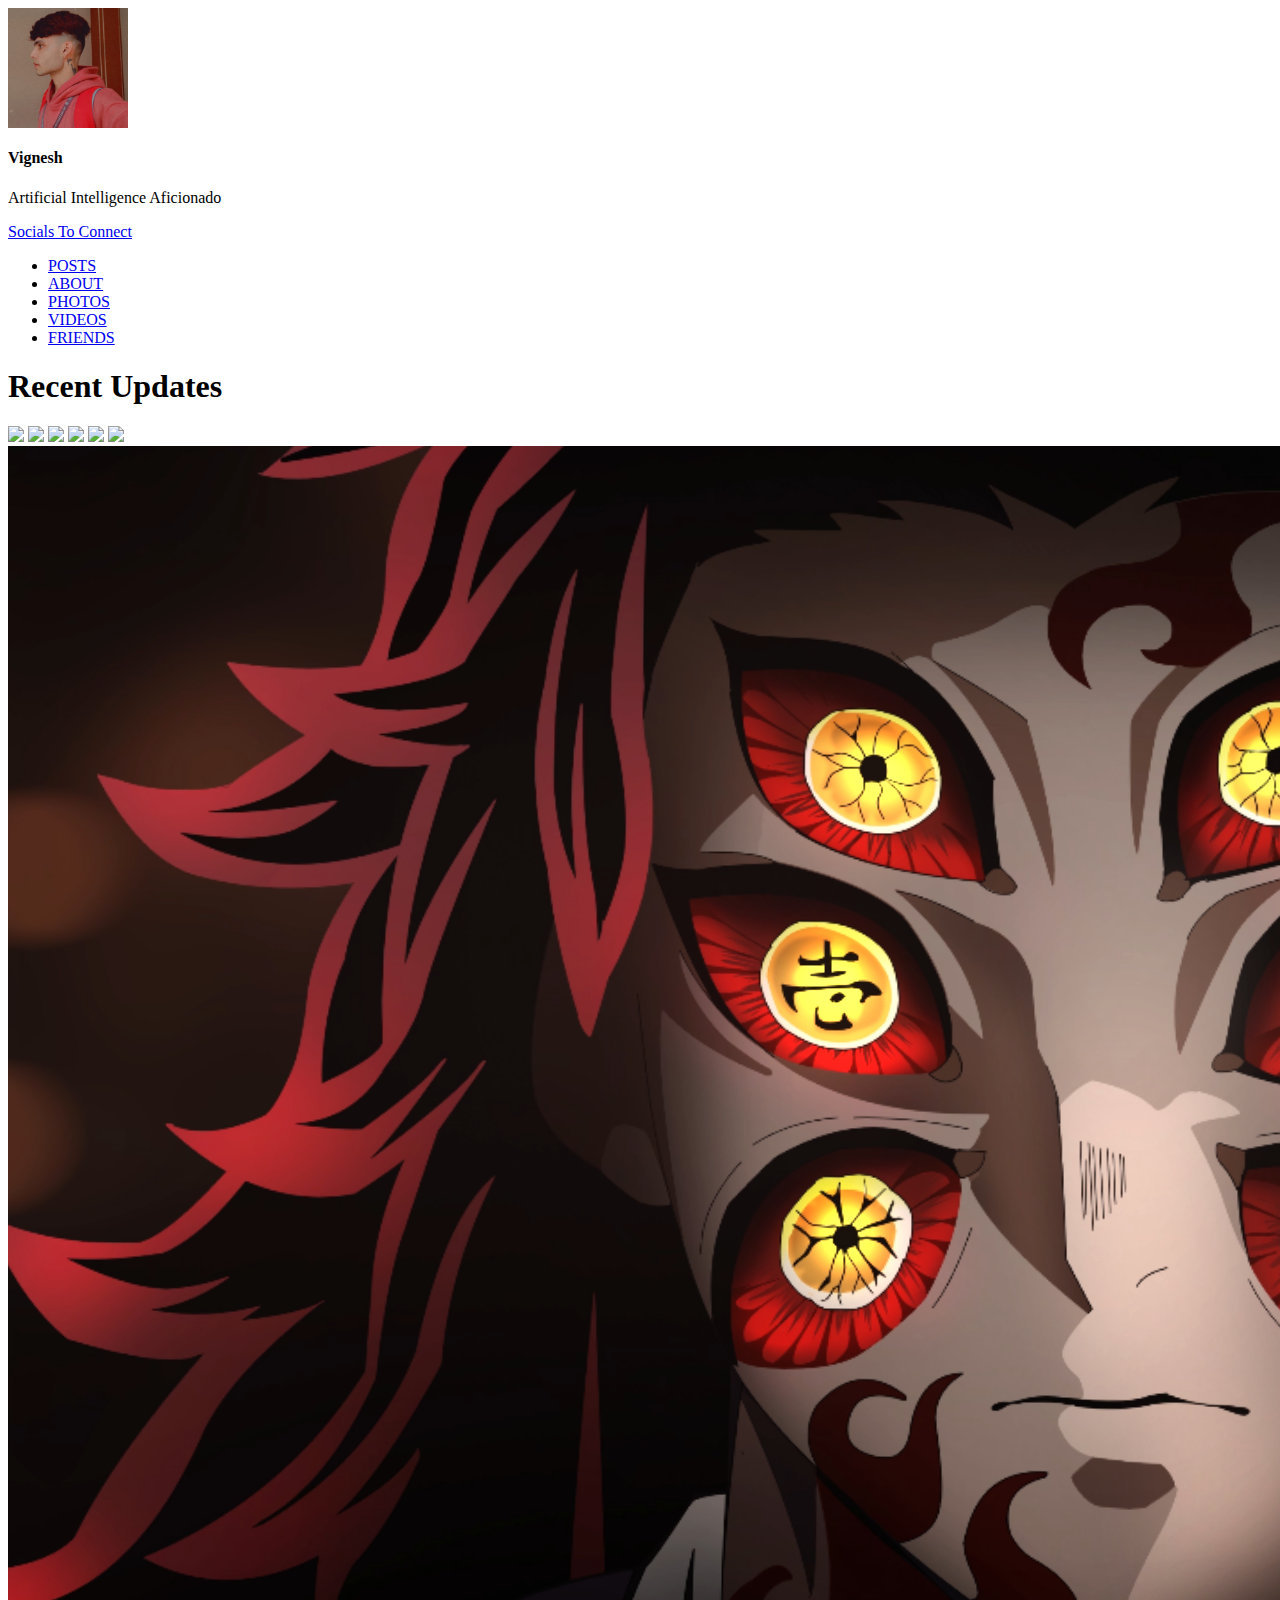
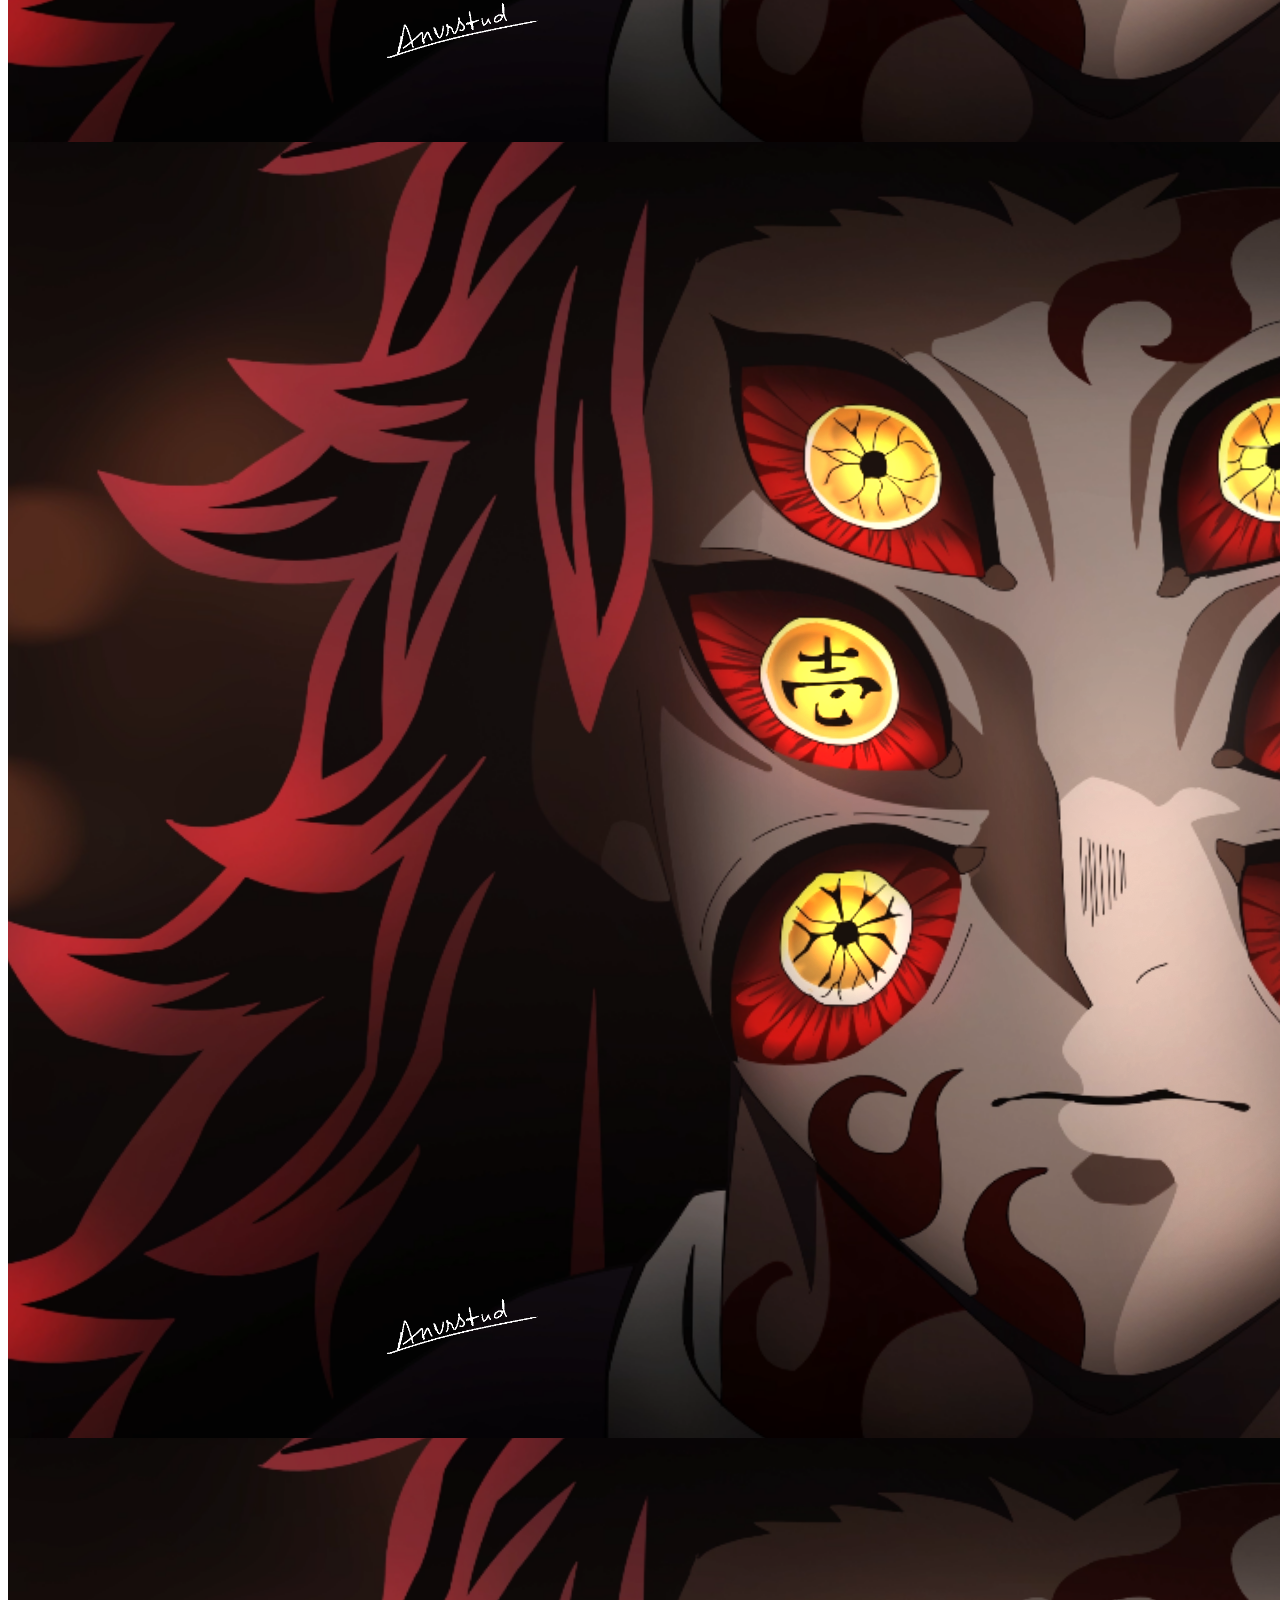
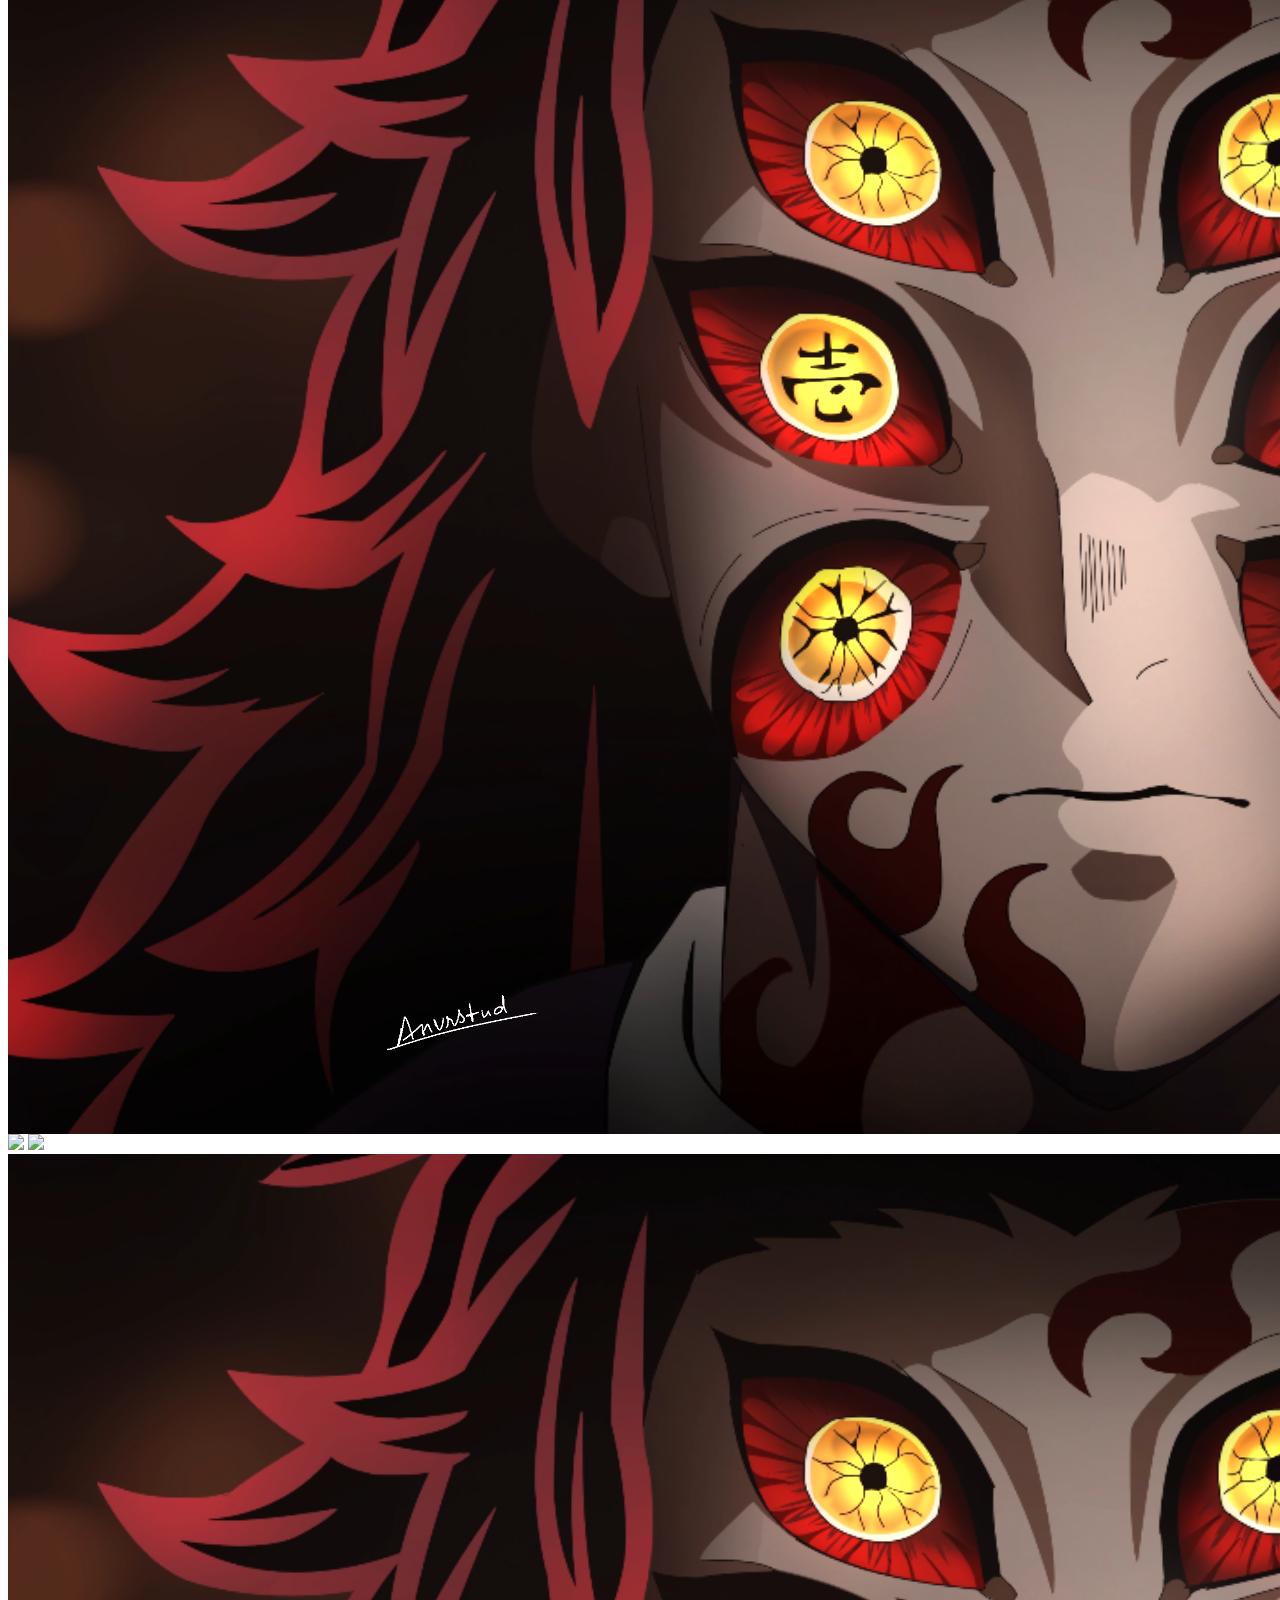
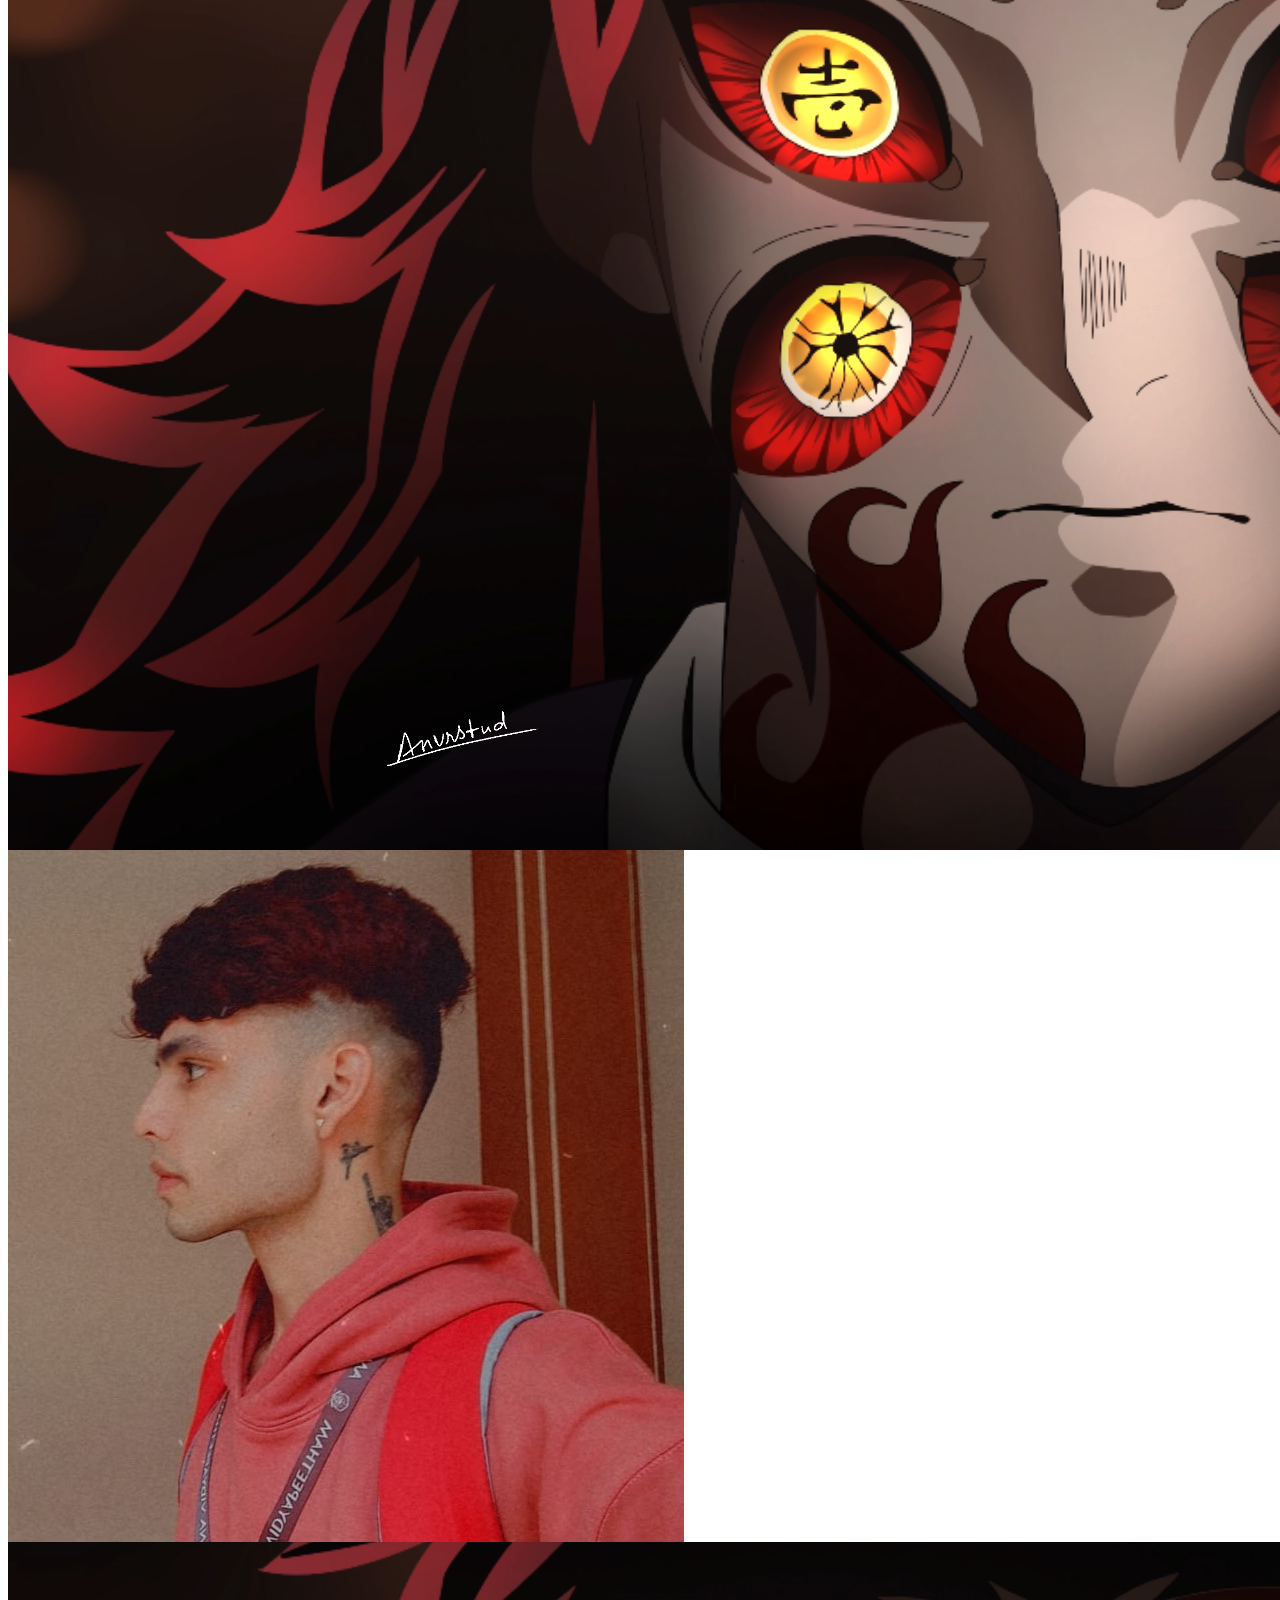
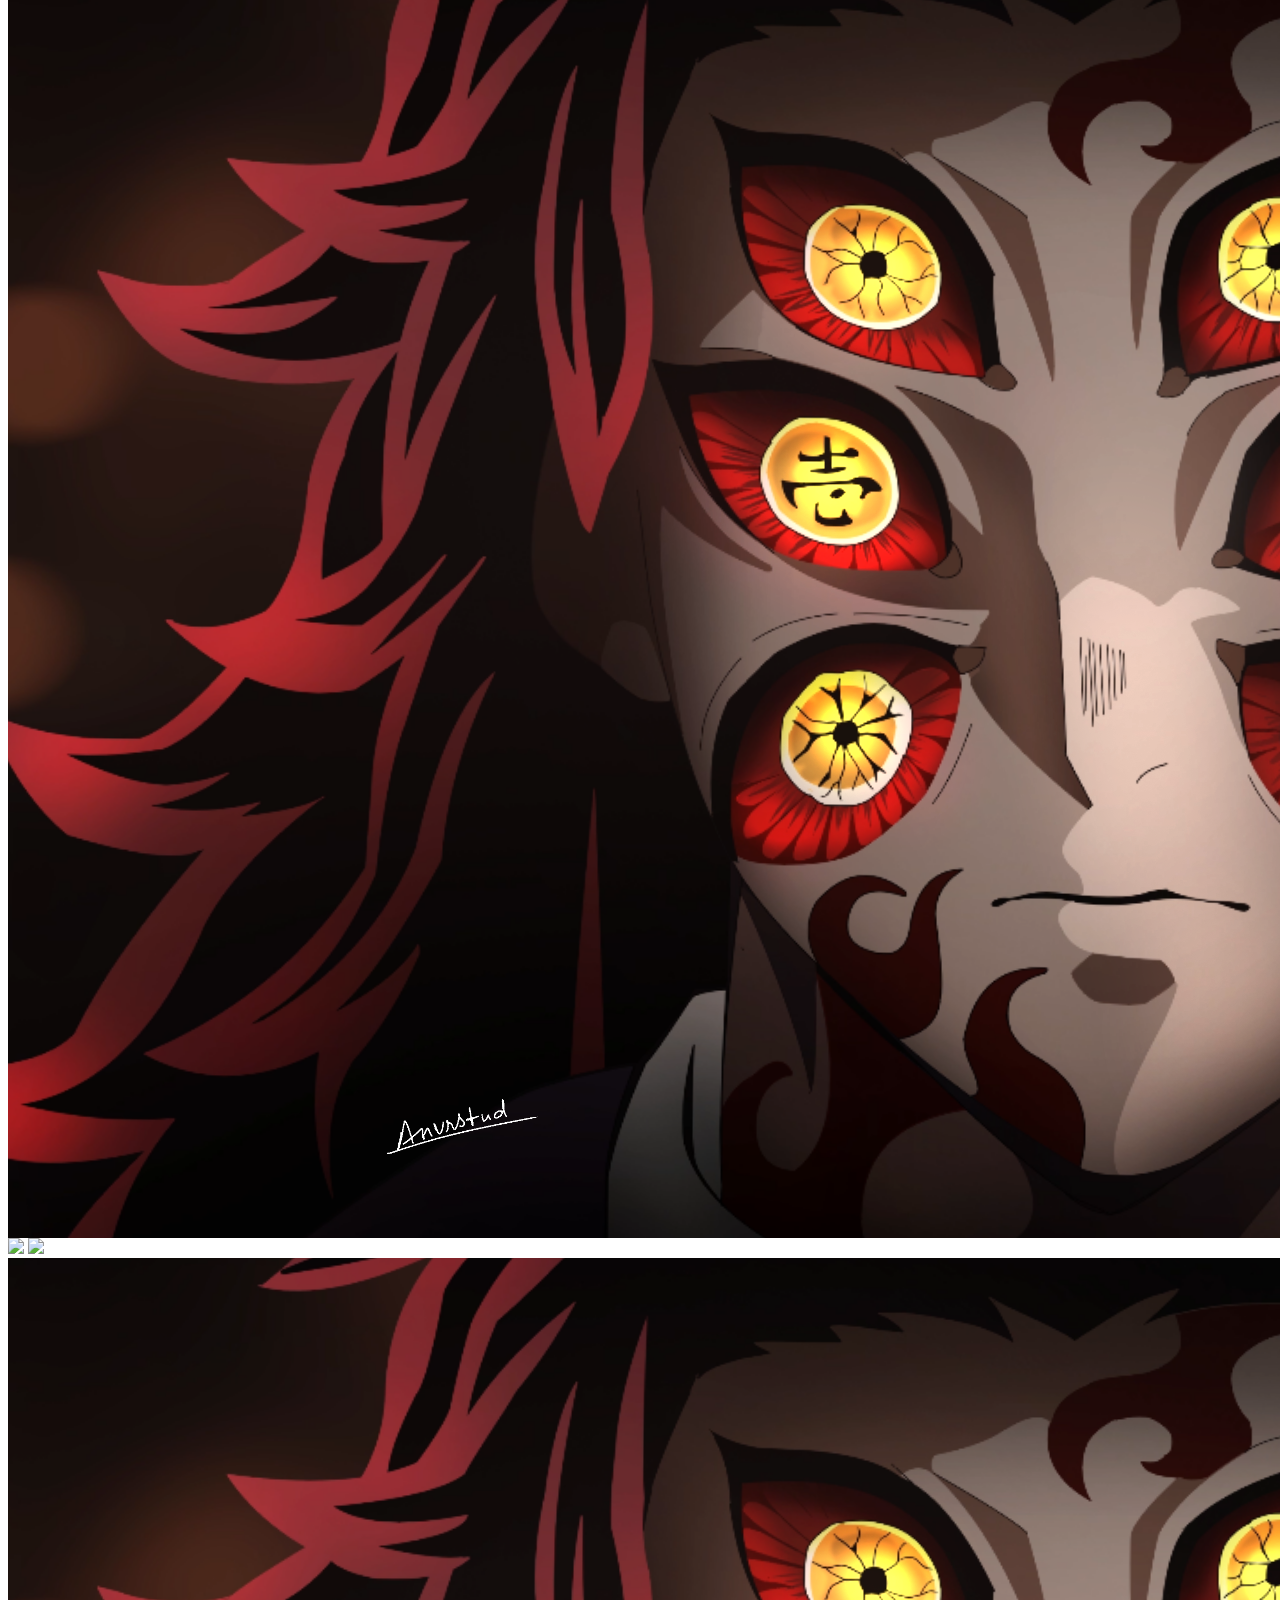
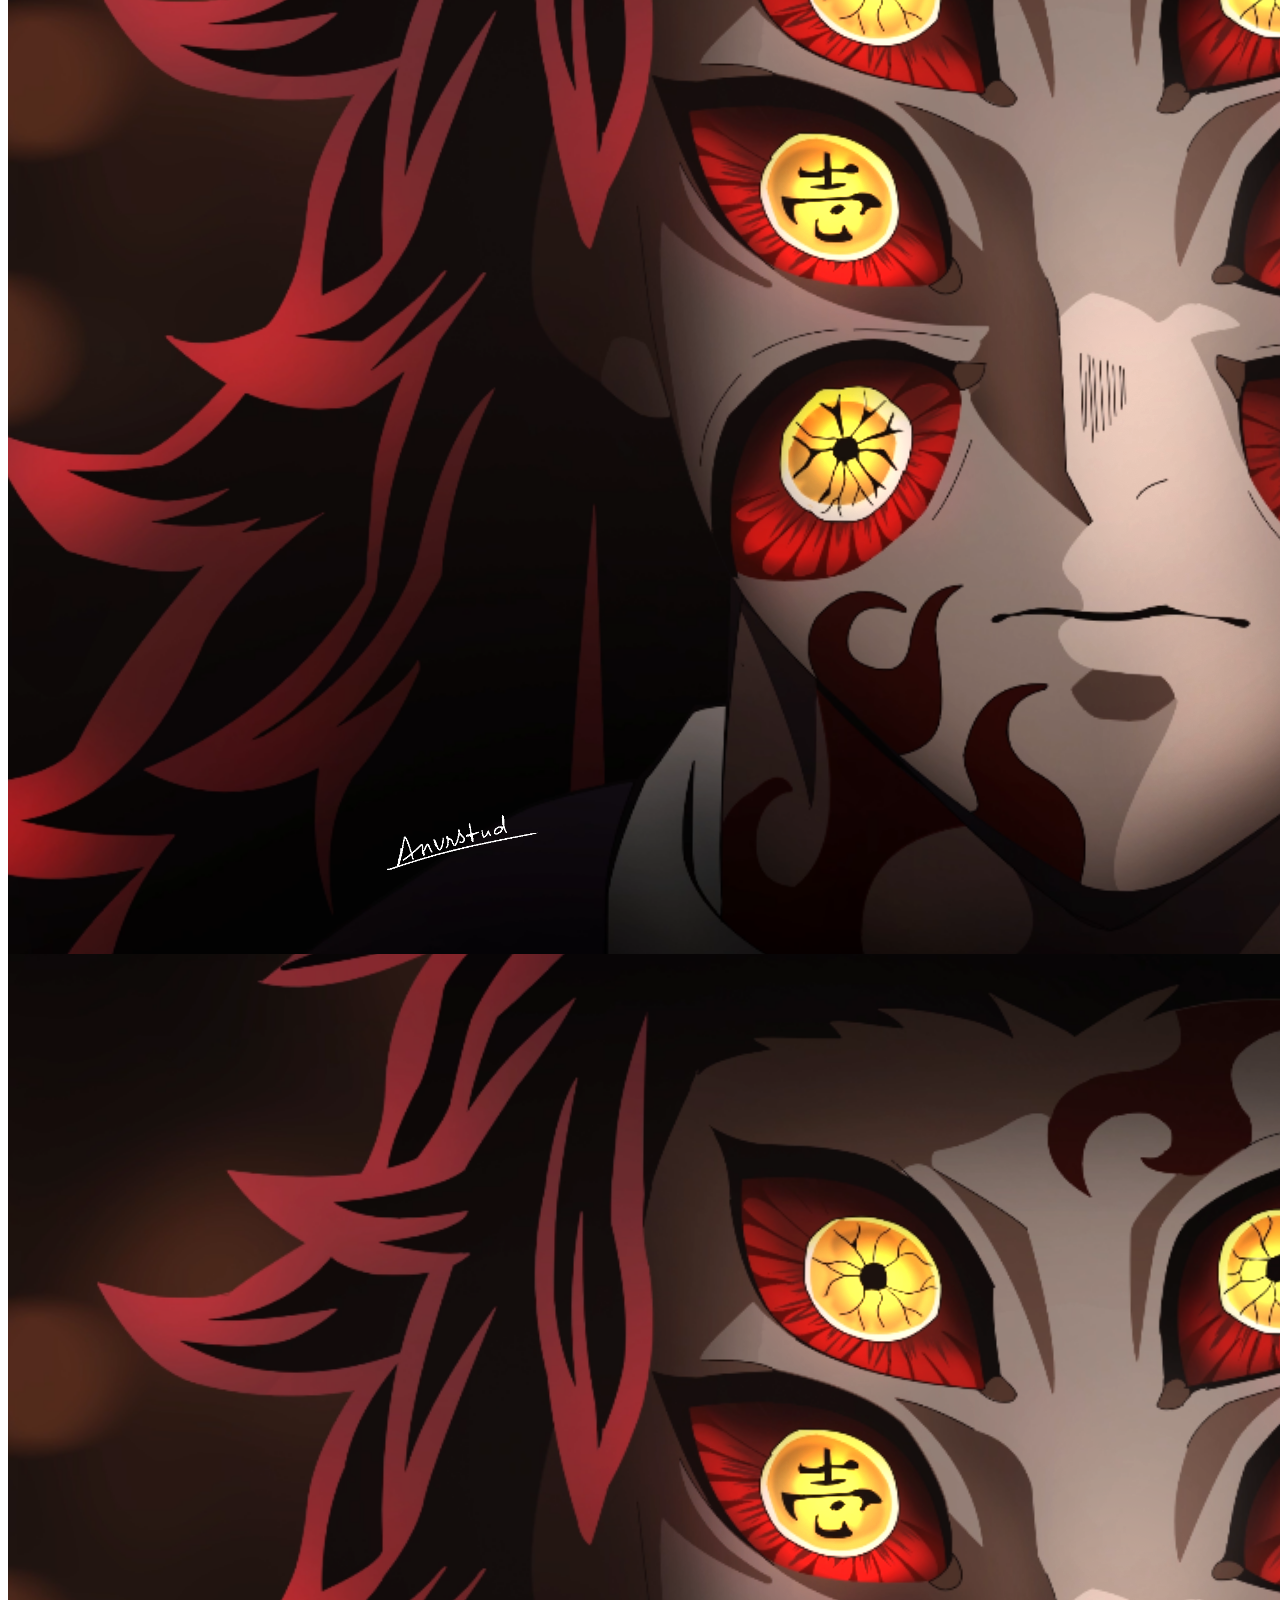
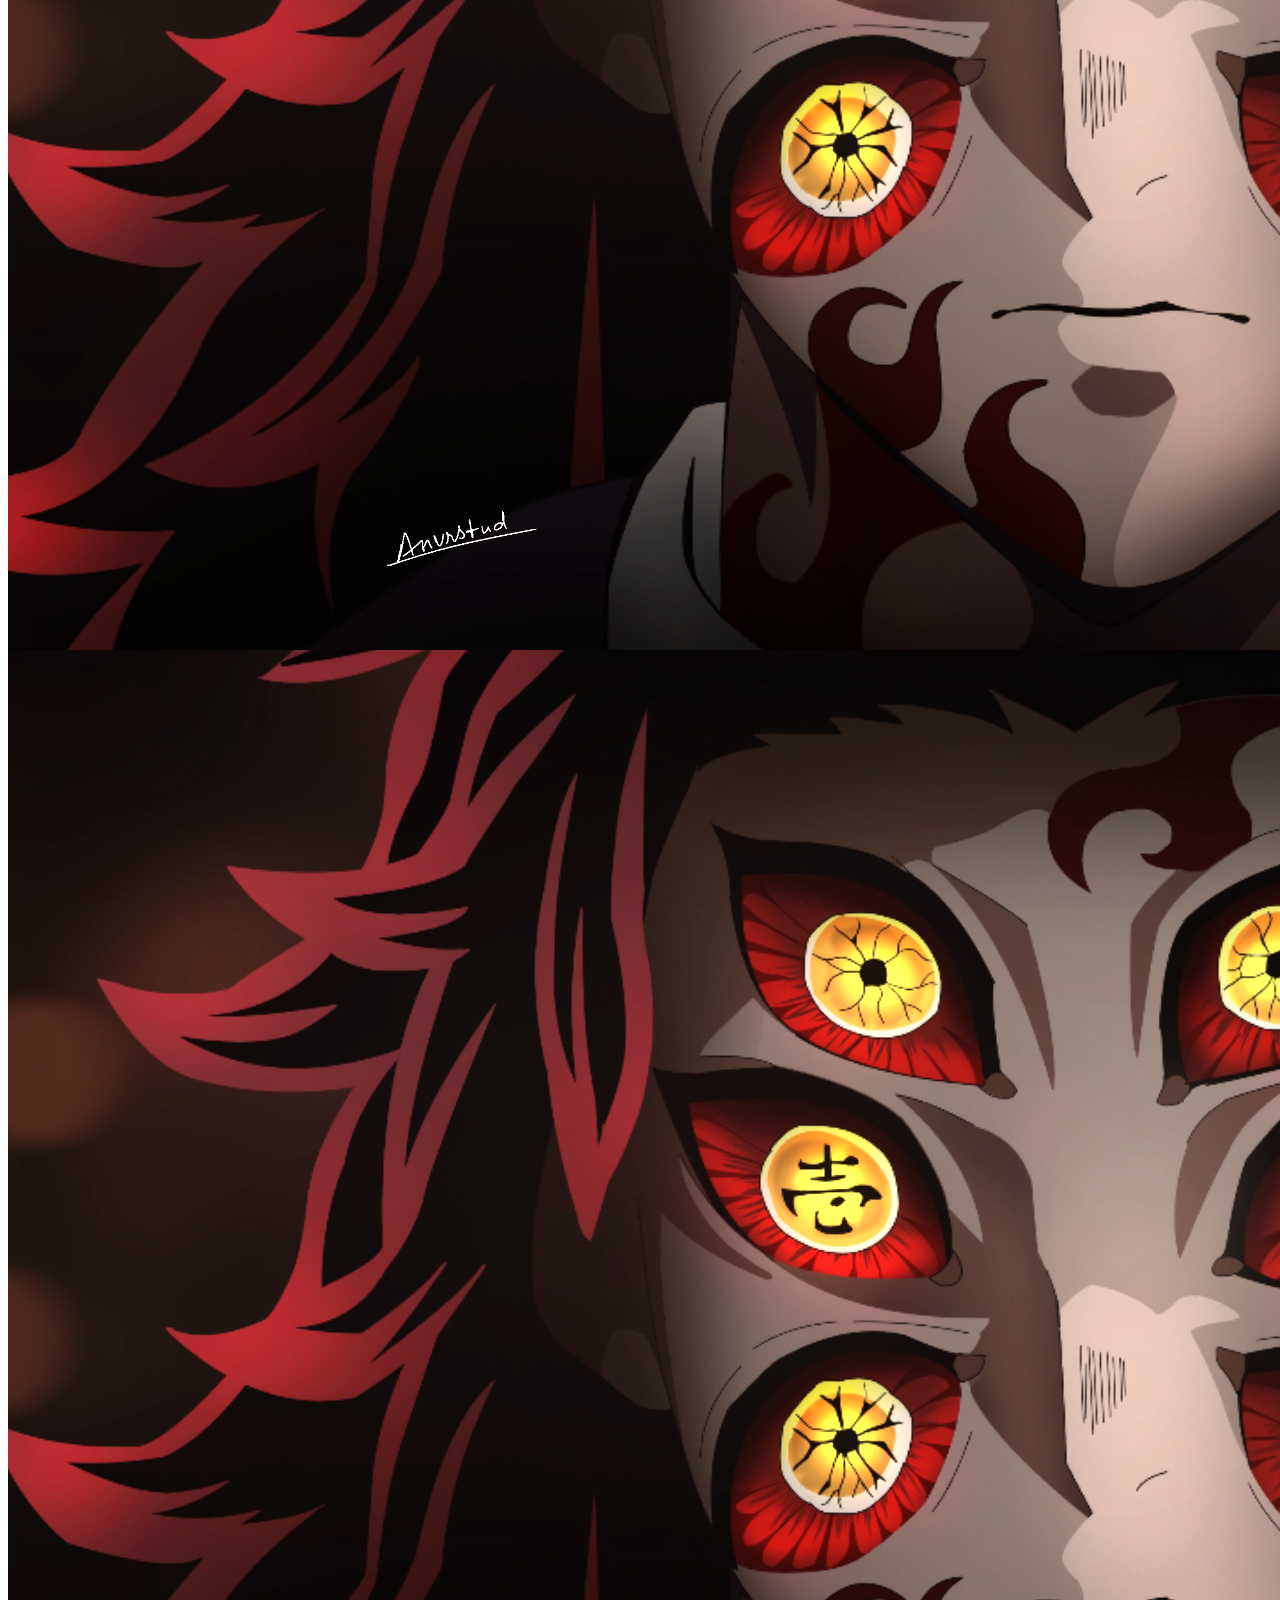
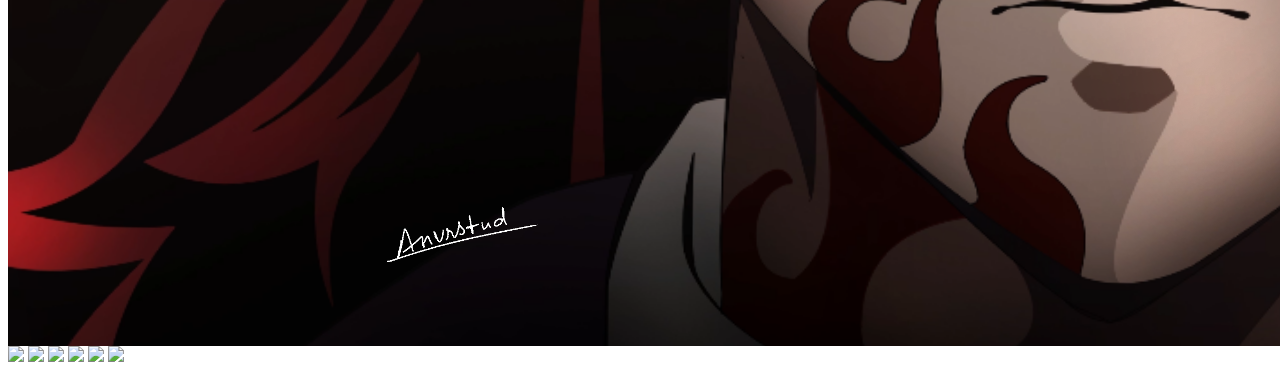
==== Photos.html @ 98f4c32e "Add files via upload" ====
<html>
    <head>
        <meta charset="UTF-8">
        <meta name="viewport" content="width=device-width, initial-scale=1.0">
        <title>PHOTOS</title>

        <link href="phts.css" rel="stylesheet">
    </head>
    <body>
        <div id="content" class="container p-0">
            <div class="profile-header">
                <div class="profile-header-cover"></div>
                <div class="profile-header-content">
                    <div class="profile-header-img">
                        <img src="03.jpg" alt="" width="120" height="120">
                    </div>
                    <div class="profile-header-info">
                        <h4 class="m-t-sm">Vignesh</h4>
                        <p class="m-b-sm">Artificial Intelligence Aficionado</p>
                        <a href="#" class="btn btn-sm btn-info mb-2">Socials To Connect</a>
                    </div>
                </div>
        
                <ul class="profile-header-tab nav nav-tabs">
                    <li class="nav-item"><a href="#" target="__blank" class="nav-link_">POSTS</a></li>
                    <li class="nav-item"><a href="About.html" class="nav-link_">ABOUT</a></li>
                    <li class="nav-item"><a href="Photos.html" class="nav-link_">PHOTOS</a></li>
                    <li class="nav-item"><a href="#" target="__blank" class="nav-link_">VIDEOS</a></li>
                    <li class="nav-item"><a href="#" target="__blank" class="nav-link_">FRIENDS</a></li>
                 </ul>
            </div>
        <h1>Recent Updates</h1>

        <div class="gallery">
            <img src="Yoriichi.gif">
            <img src="Yoriichi.gif">
            <img src="Yoriichi.gif">
            <img src="Yoriichi.gif">
            <img src="Yoriichi.gif">
            <img src="Yoriichi.gif">
            <img src="Kokoshibu.png">
            <img src="Kokoshibu.png">
            <img src="Kokoshibu.png">
            <img src="Yoriichi.gif">
            <img src="Yoriichi.gif">
            <img src="Kokoshibu.png">
            <img src="03.jpg">
            <img src="Kokoshibu.png">
            <img src="Yoriichi.gif">
            <img src="Yoriichi.gif">
            <img src="Kokoshibu.png">
            <img src="Kokoshibu.png">
            <img src="Kokoshibu.png">
            <img src="Yoriichi.gif">
            <img src="Yoriichi.gif">
            <img src="Yoriichi.gif">
            <img src="Yoriichi.gif">
            <img src="Yoriichi.gif">
            <img src="Yoriichi.gif">
        </div>
        </div>
    </body>
</html>
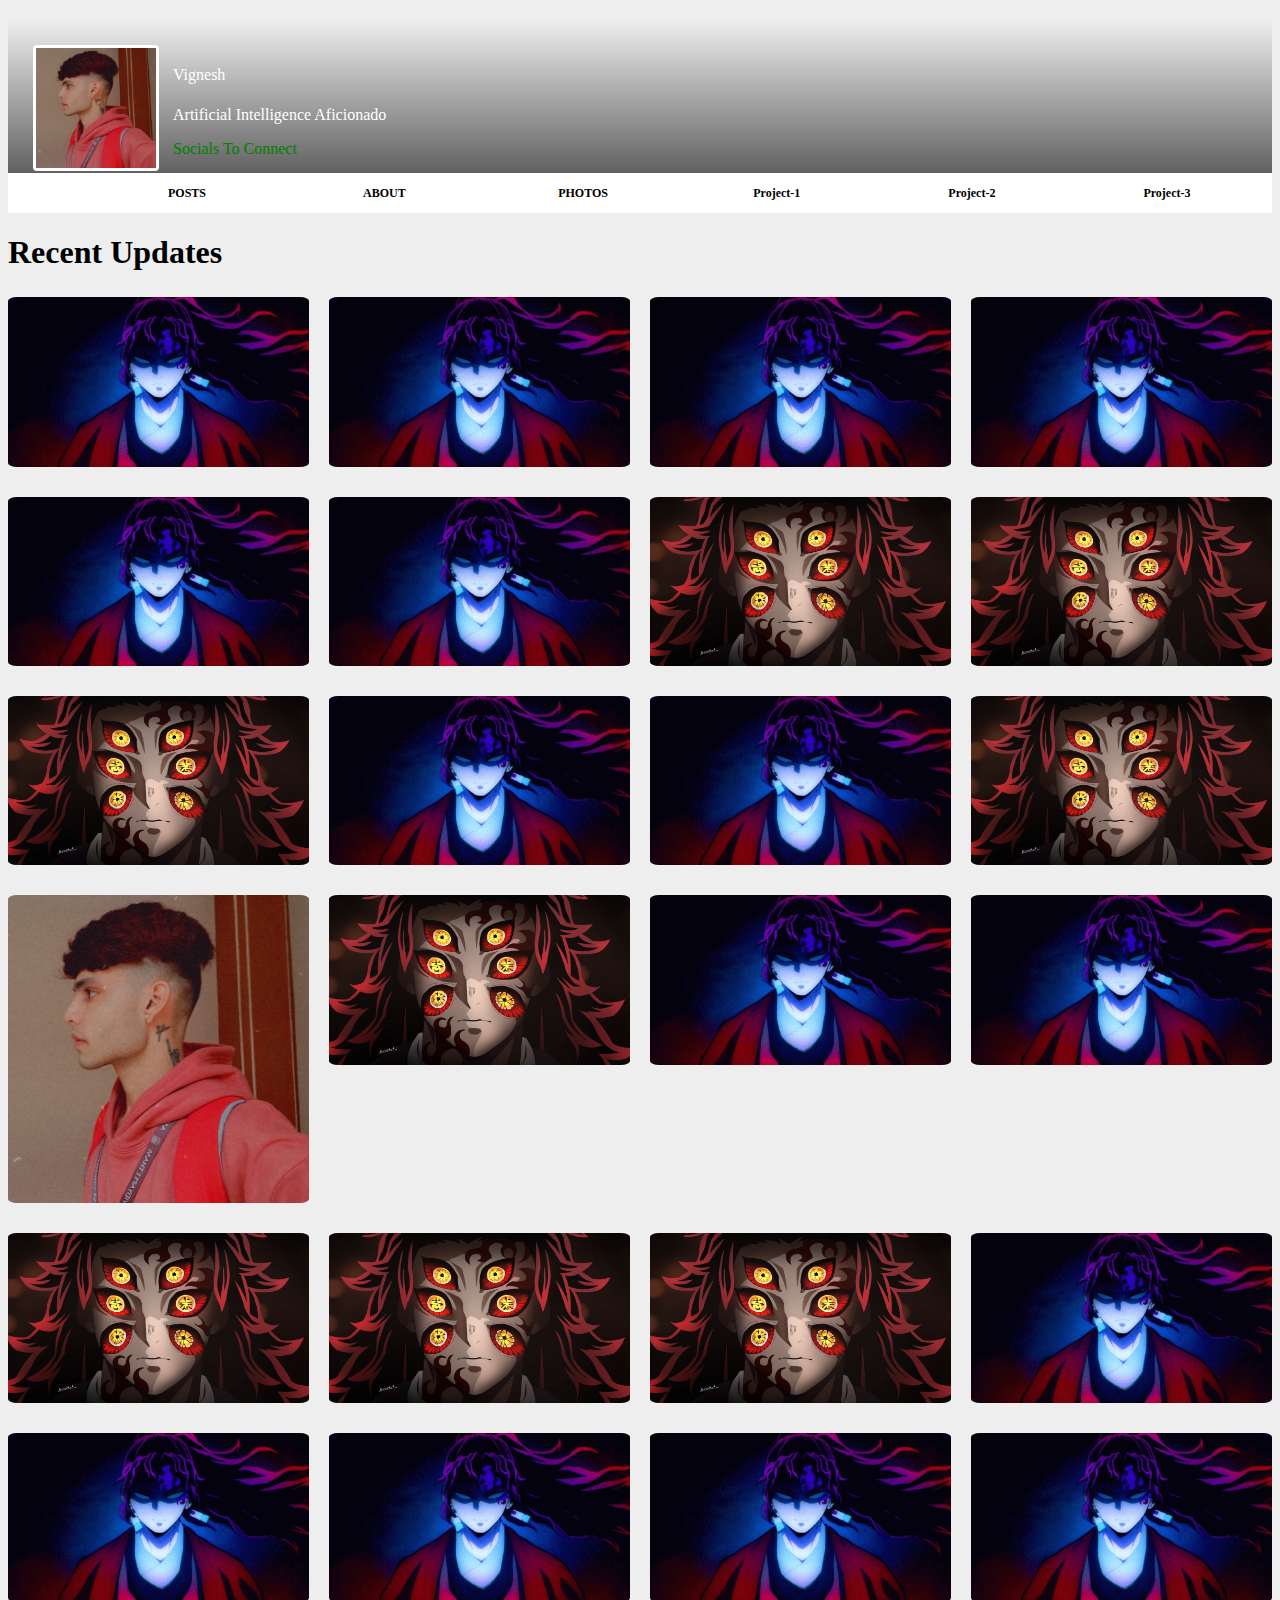
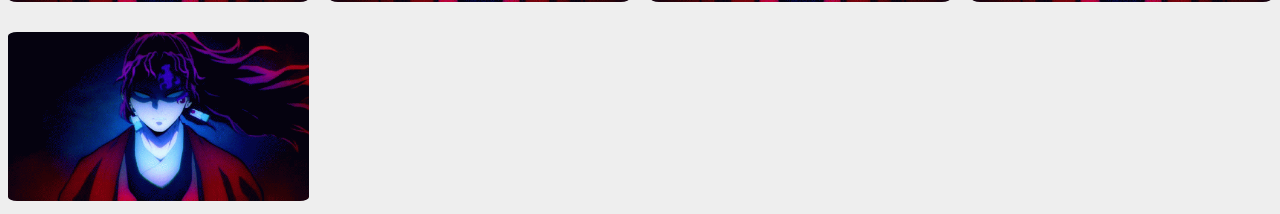
==== commit 5cccdf27: "Update Photos.html" ====
--- a/Photos.html
+++ b/Photos.html
@@ -25,8 +25,9 @@
                     <li class="nav-item"><a href="#" target="__blank" class="nav-link_">POSTS</a></li>
                     <li class="nav-item"><a href="About.html" class="nav-link_">ABOUT</a></li>
                     <li class="nav-item"><a href="Photos.html" class="nav-link_">PHOTOS</a></li>
-                    <li class="nav-item"><a href="#" target="__blank" class="nav-link_">VIDEOS</a></li>
-                    <li class="nav-item"><a href="#" target="__blank" class="nav-link_">FRIENDS</a></li>
+                    <li class="nav-item"><a href="1_Img_Prcssng.html" target="__blank" class="nav-link_">Project-1</a></li>
+                    <li class="nav-item"><a href="2_AI_Tic_Tac_Toe.html" target="__blank" class="nav-link_">Project-2</a></li>
+		            <li class="nav-item"><a href="3_Wordle_Game_indx.html" target="__blank" class="nav-link_">Project-3</a></li>
                  </ul>
             </div>
         <h1>Recent Updates</h1>
@@ -60,4 +61,4 @@
         </div>
         </div>
     </body>
-</html>+</html>
--- a/phts.css
+++ b/phts.css
@@ -0,0 +1,224 @@
+body{
+    margin-top:20px;
+    background:#eee;
+}
+
+.profile-header {
+    position: relative;
+    overflow: hidden
+}
+
+.profile-header .profile-header-cover {
+    background-image: url(https://bootdey.com/img/Content/bg1.jpg);
+    background-size: cover;
+    background-position: center;
+    background-repeat: no-repeat;
+    position: absolute;
+    left: 0;
+    right: 0;
+    top: 0;
+    bottom: 0
+}
+
+.profile-header .profile-header-cover:before {
+    content: '';
+    position: absolute;
+    top: 0;
+    left: 0;
+    right: 0;
+    bottom: 0;
+    background: linear-gradient(to bottom, rgba(0, 0, 0, 0) 0, rgba(0, 0, 0, .75) 100%)
+}
+
+.profile-header .profile-header-content {
+    color: #fff;
+    padding: 25px
+}
+
+.profile-header-img {
+    float: left;
+    width: 120px;
+    height: 120px;
+    overflow: hidden;
+    position: relative;
+    z-index: 10;
+    margin: 0 0 -20px;
+    padding: 3px;
+    border-radius: 4px;
+    background: #fff
+}
+
+.profile-header-img img {
+    max-width: 100%
+}
+
+.profile-header-info h4 {
+    font-weight: 500;
+    color: #fff
+}
+
+.profile-header-img+.profile-header-info {
+    margin-left: 140px
+}
+
+.profile-header .profile-header-content,
+.profile-header .profile-header-tab {
+    position: relative
+}
+
+
+.profile-header .profile-header-tab {
+    background: #fff;
+    list-style-type: none;
+    margin: -10px 0 0;
+    padding: 0 0 0 140px;
+    white-space: nowrap;
+    border-radius: 0
+}
+
+.profile-header .profile-header-tab>li {
+    display: inline-block;
+    margin: 0
+}
+
+.profile-header .profile-header-tab>li>a {
+    display: block;
+    color: black;
+    line-height: 20px;
+    padding: 10px 20px;
+    text-decoration: none;
+    font-weight: 700;
+    font-size: 12px;
+    border: none
+}
+
+.profile-header .profile-header-tab>li.active>a,
+.profile-header .profile-header-tab>li>a.active {
+    color: #242a30
+}
+
+.profile-content {
+    padding: 25px;
+    border-radius: 4px
+}
+
+.profile-content:after,
+.profile-content:before {
+    content: '';
+    display: table;
+    clear: both
+}
+
+.profile-content .tab-content,
+.profile-content .tab-pane {
+    background: 0 0
+}
+
+.profile-left {
+    width: 200px;
+    float: left
+}
+
+.profile-right {
+    margin-left: 240px;
+    padding-right: 20px
+}
+
+.profile-image {
+    height: 175px;
+    line-height: 175px;
+    text-align: center;
+    font-size: 72px;
+    margin-bottom: 10px;
+    border: 2px solid #E2E7EB;
+    overflow: hidden;
+    border-radius: 4px
+}
+
+.profile-image img {
+    display: block;
+    max-width: 100%
+}
+
+.profile-highlight {
+    padding: 12px 15px;
+    background: #FEFDE1;
+    border-radius: 4px
+}
+
+.profile-highlight h4 {
+    margin: 0 0 7px;
+    font-size: 12px;
+    font-weight: 700
+}
+
+.m-b-2 {
+    margin-bottom: 2px!important;
+}
+
+.lead {
+    margin-bottom: 20px;
+    font-size: 21px;
+    font-weight: 300;
+    line-height: 1.4;
+}
+
+.text-danger, .text-red {
+    color: #ff5b57!important;
+}
+
+a:link {
+  color: green;
+  background-color: transparent;
+  text-decoration: none;
+}
+
+a:visited {
+  color: pink;
+  background-color: transparent;
+  text-decoration: none;
+}
+
+a:hover {
+  color: red;
+  background-color: transparent;
+  text-decoration: underline;
+}
+
+a:active {
+  color: yellow;
+  background-color: transparent;
+  text-decoration: underline;
+}
+
+.nav-item {
+    width: 17%;
+    height: auto;
+    /* Add any other styles you may need */
+}
+
+.nav-item:hover {
+    color: red;
+    background-color: white;
+    text-decoration: underline 3px;
+    text-transform:inherit;
+  }
+
+  .gallery{
+    display: grid;
+    grid-template-columns: repeat(auto-fill, minmax(250px, 1fr));
+    gap: 20px;
+  }
+
+  .gallery img{
+    padding-bottom: 5px;
+    padding-top: 5px;
+    width: 100%;
+    height: auto;
+    border-radius: 9px;
+    transition: transform 0.2s;
+  }
+
+  .gallery img:hover {
+    transform: scale(1.1);
+  }